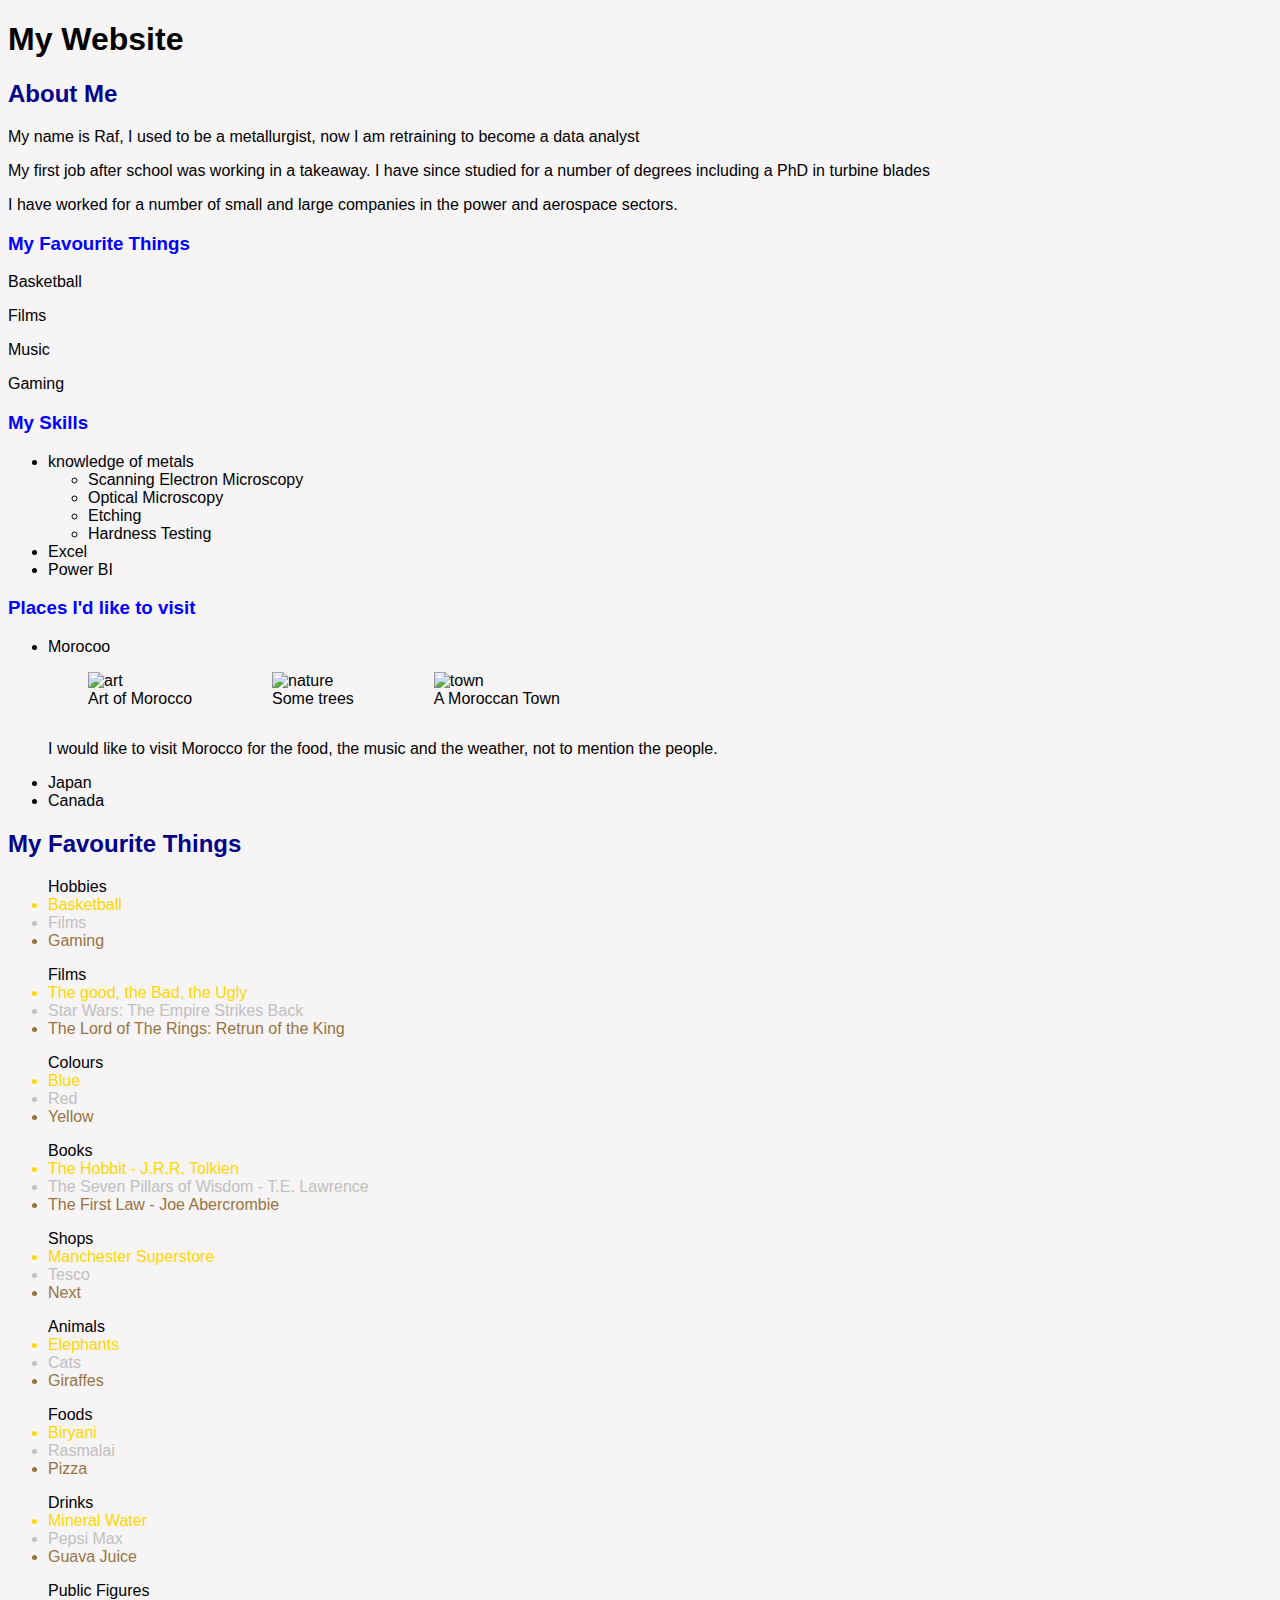
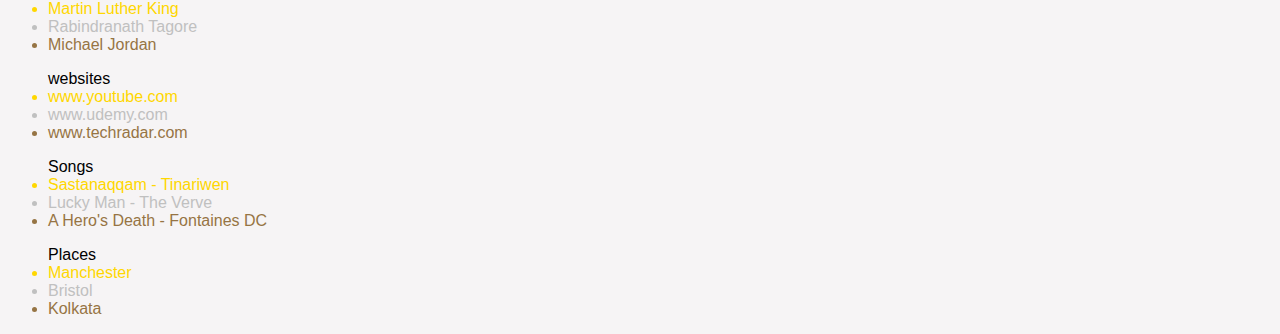
==== index.html @ 229d853c "scrape example" ====
<!DOCTYPE html>
<html lang="en">
<head>
    <meta charset="UTF-8">
    <meta name="viewport" content="width=device-width, initial-scale=1.0">
    <link rel="stylesheet" href="mystyle.css">
    <title>Raf's Website</title>
</head>
<body>
    <main>
            <h1>My Website</h1>
            <h2>About Me</h2>
        <p>My name is Raf, I used to be a metallurgist, now I am retraining to become a data analyst</p>
        <p>My first job after school was working in a takeaway.  I have since studied for a number of degrees including a PhD in turbine blades</p>
        <p>I have worked for a number of small and large companies in the power and aerospace sectors. </p>
        <h3>My Favourite Things</h3>
        <p>Basketball</p>
        <p>Films</p>
        <p>Music</p>
        <p>Gaming</p>
        <h3>My Skills</h3>
        <ul>
            <li>knowledge of metals</li>
                <ul>
                    <li>Scanning Electron Microscopy</li>
                    <li>Optical Microscopy</li>
                    <li>Etching</li>
                    <li>Hardness Testing</li>
                </ul>
        <li>Excel</li>
        <li>Power BI</li>
        </ul>
        <h3>Places I'd like to visit</h3>
        <ul>
            <li>Morocoo</li>
            <div class="Moroccan_Pics">
                <figure>
                    <img src="./images/Art_of_Morocco.jpg" height="100" alt="art">
                    <figcaption>Art of Morocco</figcaption>
                </figure>
                <figure>
                    <img src="./images/Morocco_Maroc_-_Marrakech_-_Riad_Houdou_-_Photo_Image_Photography_(9127806966).jpg" height="100" alt="nature">
                    <figcaption>Some trees</figcaption>
                </figure>
                <figure>
                    <img src="./images/town.jpg" height="100" alt="town">
                    <figcaption>A Moroccan Town</figcaption>
                </figure>
            </div>
        <p>I would like to visit Morocco for the food, the music and the weather, not to mention the people.  </p>
            <li>Japan</li>
            <li>Canada</li>
        </ul>

    </main>

    <section class="Favourites">
        <h2>My Favourite Things</h2>
        <ul title="Hobbies">Hobbies
            <li>Basketball</li>
            <li>Films</li>
            <li>Gaming</li>
        </ul>

        <ul title="Films">Films
            <li>The good, the Bad, the Ugly</li>
            <li>Star Wars: The Empire Strikes Back</li>
            <li>The Lord of The Rings: Retrun of the King</li>
        </ul>

        <ul title="Colours">Colours
            <li>Blue</li>
            <li>Red</li>
            <li>Yellow</li>
        </ul>
        <ul title="Books">Books
            <li>The Hobbit - J.R.R. Tolkien</li>
            <li>The Seven Pillars of Wisdom - T.E. Lawrence</li>
            <li>The First Law - Joe Abercrombie</li>
        </ul>
        <ul title="Shops">Shops
            <li>Manchester Superstore</li>
            <li>Tesco</li>
            <li>Next</li>
        </ul>
        <ul title="Animals">Animals
            <li>Elephants</li>
            <li>Cats</li>
            <li>Giraffes</li>
        </ul>
        <ul title="Foods">Foods
            <li>Biryani</li>
            <li>Rasmalai</li>
            <li>Pizza</li>
        </ul>
        <ul title="Drinks">Drinks
            <li>Mineral Water</li>
            <li>Pepsi Max</li>
            <li>Guava Juice</li>
        </ul>
        <ul title="Public Figures">Public Figures
            <li>Martin Luther King</li>
            <li>Rabindranath Tagore</li>
            <li>Michael Jordan </li>
        </ul>
        <ul title="websites">websites
            <li>www.youtube.com</li>
            <li>www.udemy.com</li>
            <li>www.techradar.com</li>
        </ul>
        <ul title="Songs">Songs
            <li>Sastanaqqam - Tinariwen</li>
            <li>Lucky Man - The Verve</li>
            <li> A Hero's Death - Fontaines DC</li>
        </ul>
        <ul title="Places">Places
            <li>Manchester</li>
            <li>Bristol</li>
            <li>Kolkata</li>
        </ul>
    </section>
    
    
</body>
</html>
---- mystyle.css ----
body {
    font-family: Arial, Helvetica, sans-serif;
    background-color: rgb(246, 244, 245);
}

h2 {
    color: darkblue;
   
}

h3 {
    color: blue;
   
}


.myunderline {text-decoration: underline;
}

.Favourites ul > li:nth-child(1) {
    color: gold;
}

.Favourites ul > li:nth-child(2) {
    color: silver;
}

.Favourites ul > li:nth-child(3) {
    color: rgb(150,116,68);
}

.Moroccan_Pics {
    display: flex;
    
}
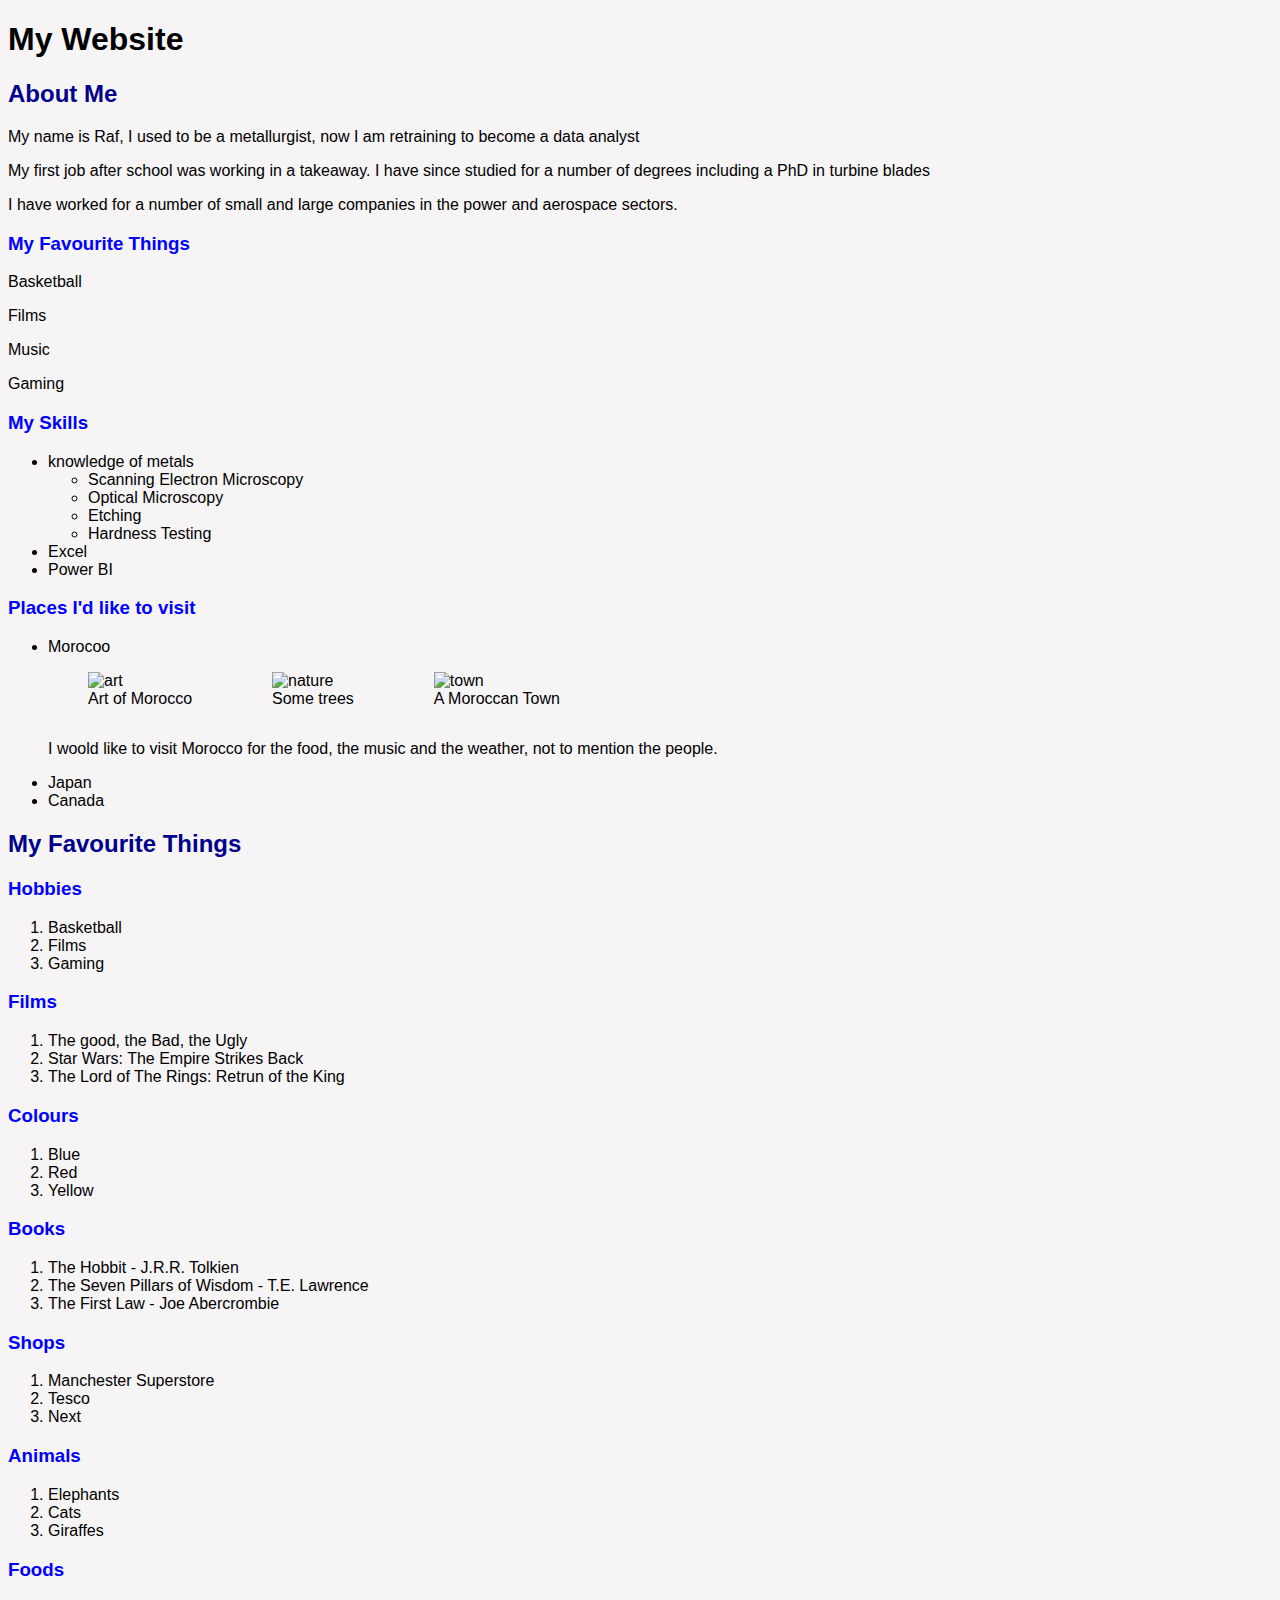
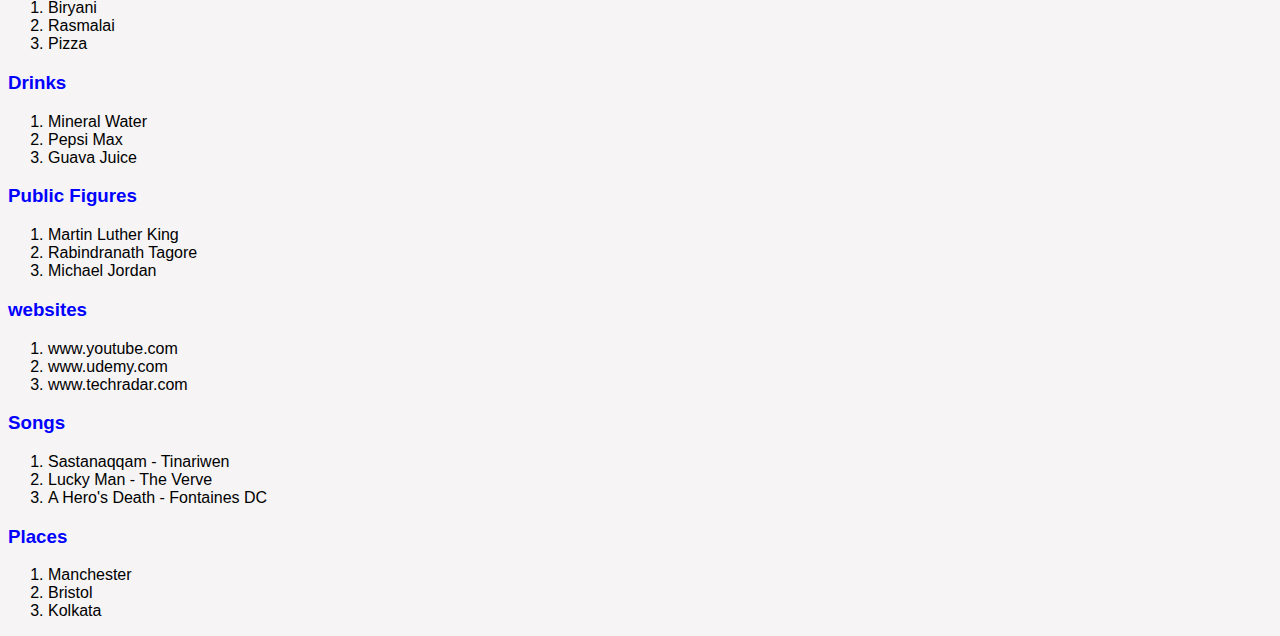
==== commit 954a1d4e: "local working" ====
--- a/index.html
+++ b/index.html
@@ -47,77 +47,87 @@
                     <figcaption>A Moroccan Town</figcaption>
                 </figure>
             </div>
-        <p>I would like to visit Morocco for the food, the music and the weather, not to mention the people.  </p>
+        <p>I woold like to visit Morocco for the food, the music and the weather, not to mention the people.  </p>
             <li>Japan</li>
             <li>Canada</li>
         </ul>
 
     </main>
 
-    <section class="Favourites">
+    <section class="favourites">
         <h2>My Favourite Things</h2>
-        <ul title="Hobbies">Hobbies
+        <h3 class='favourites'>Hobbies</h3>
+        <ol title="Hobbies">
             <li>Basketball</li>
             <li>Films</li>
             <li>Gaming</li>
-        </ul>
-
-        <ul title="Films">Films
+        </ol>
+        <h3 class='favourites'>Films</h3>
+        <ol title="Films">
             <li>The good, the Bad, the Ugly</li>
             <li>Star Wars: The Empire Strikes Back</li>
             <li>The Lord of The Rings: Retrun of the King</li>
-        </ul>
-
-        <ul title="Colours">Colours
+        </ol>
+        <h3 class='favourites'>Colours</h3>
+        <ol title="Colours">
             <li>Blue</li>
             <li>Red</li>
             <li>Yellow</li>
-        </ul>
-        <ul title="Books">Books
+        </ol>
+        <h3 class='favourites'>Books</h3>
+        <ol title="Books">
             <li>The Hobbit - J.R.R. Tolkien</li>
             <li>The Seven Pillars of Wisdom - T.E. Lawrence</li>
             <li>The First Law - Joe Abercrombie</li>
-        </ul>
-        <ul title="Shops">Shops
+        </ol>
+        <h3 class='favourites'>Shops</h3>
+        <ol title="Shops">
             <li>Manchester Superstore</li>
             <li>Tesco</li>
             <li>Next</li>
-        </ul>
-        <ul title="Animals">Animals
+        </ol>
+        <h3 class='favourites'>Animals</h3>
+        <ol title="Animals">
             <li>Elephants</li>
             <li>Cats</li>
             <li>Giraffes</li>
-        </ul>
-        <ul title="Foods">Foods
+        </ol>
+        <h3 class='favourites'>Foods</h3>
+        <ol title="Foods">
             <li>Biryani</li>
             <li>Rasmalai</li>
             <li>Pizza</li>
-        </ul>
-        <ul title="Drinks">Drinks
+        </ol>
+        <h3 class='favourites'>Drinks</h3>
+        <ol title="Drinks">
             <li>Mineral Water</li>
             <li>Pepsi Max</li>
             <li>Guava Juice</li>
-        </ul>
-        <ul title="Public Figures">Public Figures
+        </ol>
+        <h3 class='favourites'>Public Figures</h3>
+        <ol title="Public Figures">
             <li>Martin Luther King</li>
             <li>Rabindranath Tagore</li>
             <li>Michael Jordan </li>
-        </ul>
-        <ul title="websites">websites
+        </ol>
+        <h3 class='favourites'>websites</h3>
+        <ol title="websites">
             <li>www.youtube.com</li>
             <li>www.udemy.com</li>
             <li>www.techradar.com</li>
-        </ul>
-        <ul title="Songs">Songs
+        </ol>
+        <h3 class='favourites'>Songs</h3>
+        <ol title="Songs">
             <li>Sastanaqqam - Tinariwen</li>
             <li>Lucky Man - The Verve</li>
             <li> A Hero's Death - Fontaines DC</li>
-        </ul>
-        <ul title="Places">Places
+        </ol>
+        <h3 class='favourites'>Places</h3>
+        <ol title="Places">
             <li>Manchester</li>
             <li>Bristol</li>
             <li>Kolkata</li>
-        </ul>
+        </ol>
     </section>
     
     
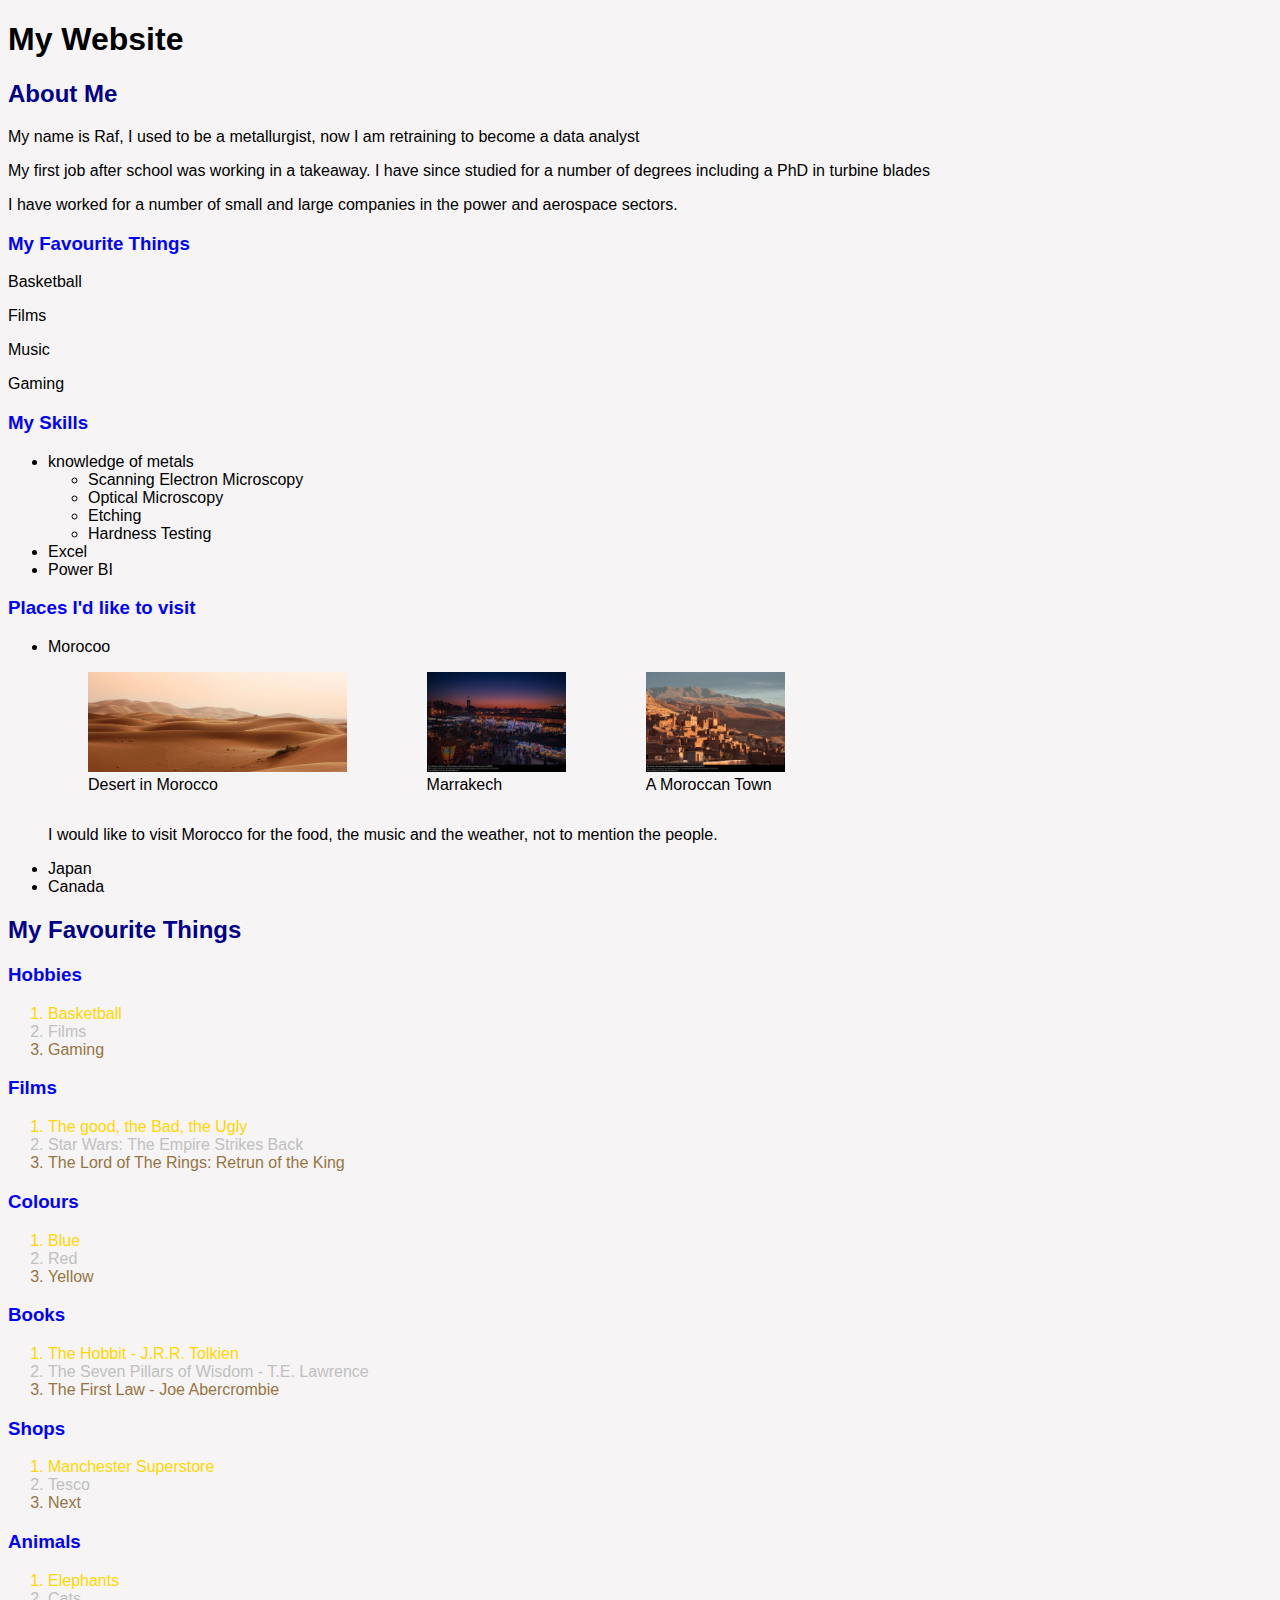
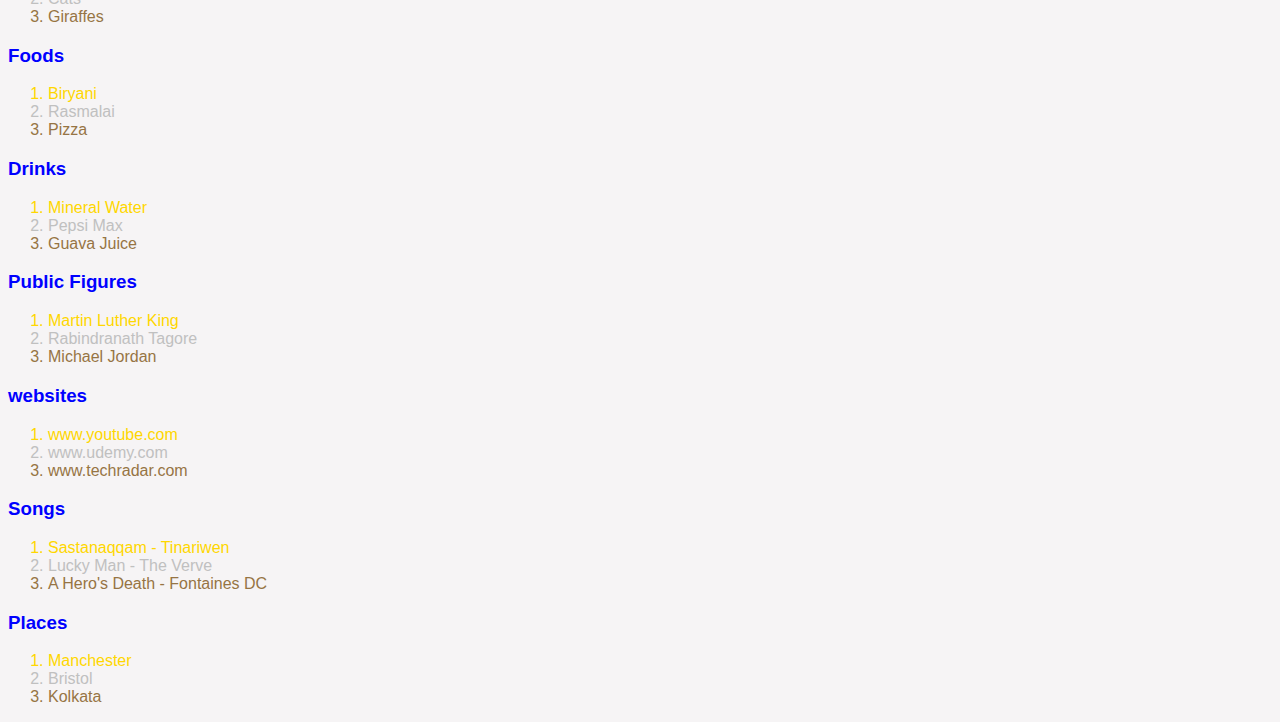
==== commit 70aa7a42: "images added from pixabay" ====
--- a/index.html
+++ b/index.html
@@ -35,19 +35,19 @@
             <li>Morocoo</li>
             <div class="Moroccan_Pics">
                 <figure>
-                    <img src="./images/Art_of_Morocco.jpg" height="100" alt="art">
-                    <figcaption>Art of Morocco</figcaption>
+                    <img src="./images/desert.jpg" height="100" alt="art">
+                    <figcaption>Desert in Morocco</figcaption>
                 </figure>
                 <figure>
-                    <img src="./images/Morocco_Maroc_-_Marrakech_-_Riad_Houdou_-_Photo_Image_Photography_(9127806966).jpg" height="100" alt="nature">
-                    <figcaption>Some trees</figcaption>
+                    <img src="./images/marrakech.png" height="100" alt="nature">
+                    <figcaption>Marrakech</figcaption>
                 </figure>
                 <figure>
-                    <img src="./images/town.jpg" height="100" alt="town">
+                    <img src="./images/Town.png" height="100" alt="town">
                     <figcaption>A Moroccan Town</figcaption>
                 </figure>
             </div>
-        <p>I woold like to visit Morocco for the food, the music and the weather, not to mention the people.  </p>
+        <p>I would like to visit Morocco for the food, the music and the weather, not to mention the people.  </p>
             <li>Japan</li>
             <li>Canada</li>
         </ul>
--- a/mystyle.css
+++ b/mystyle.css
@@ -18,15 +18,15 @@
 .myunderline {text-decoration: underline;
 }
 
-.Favourites ul > li:nth-child(1) {
+.favourites ol > li:nth-child(1) {
     color: gold;
 }
 
-.Favourites ul > li:nth-child(2) {
+.favourites ol > li:nth-child(2) {
     color: silver;
 }
 
-.Favourites ul > li:nth-child(3) {
+.favourites ol > li:nth-child(3) {
     color: rgb(150,116,68);
 }
 
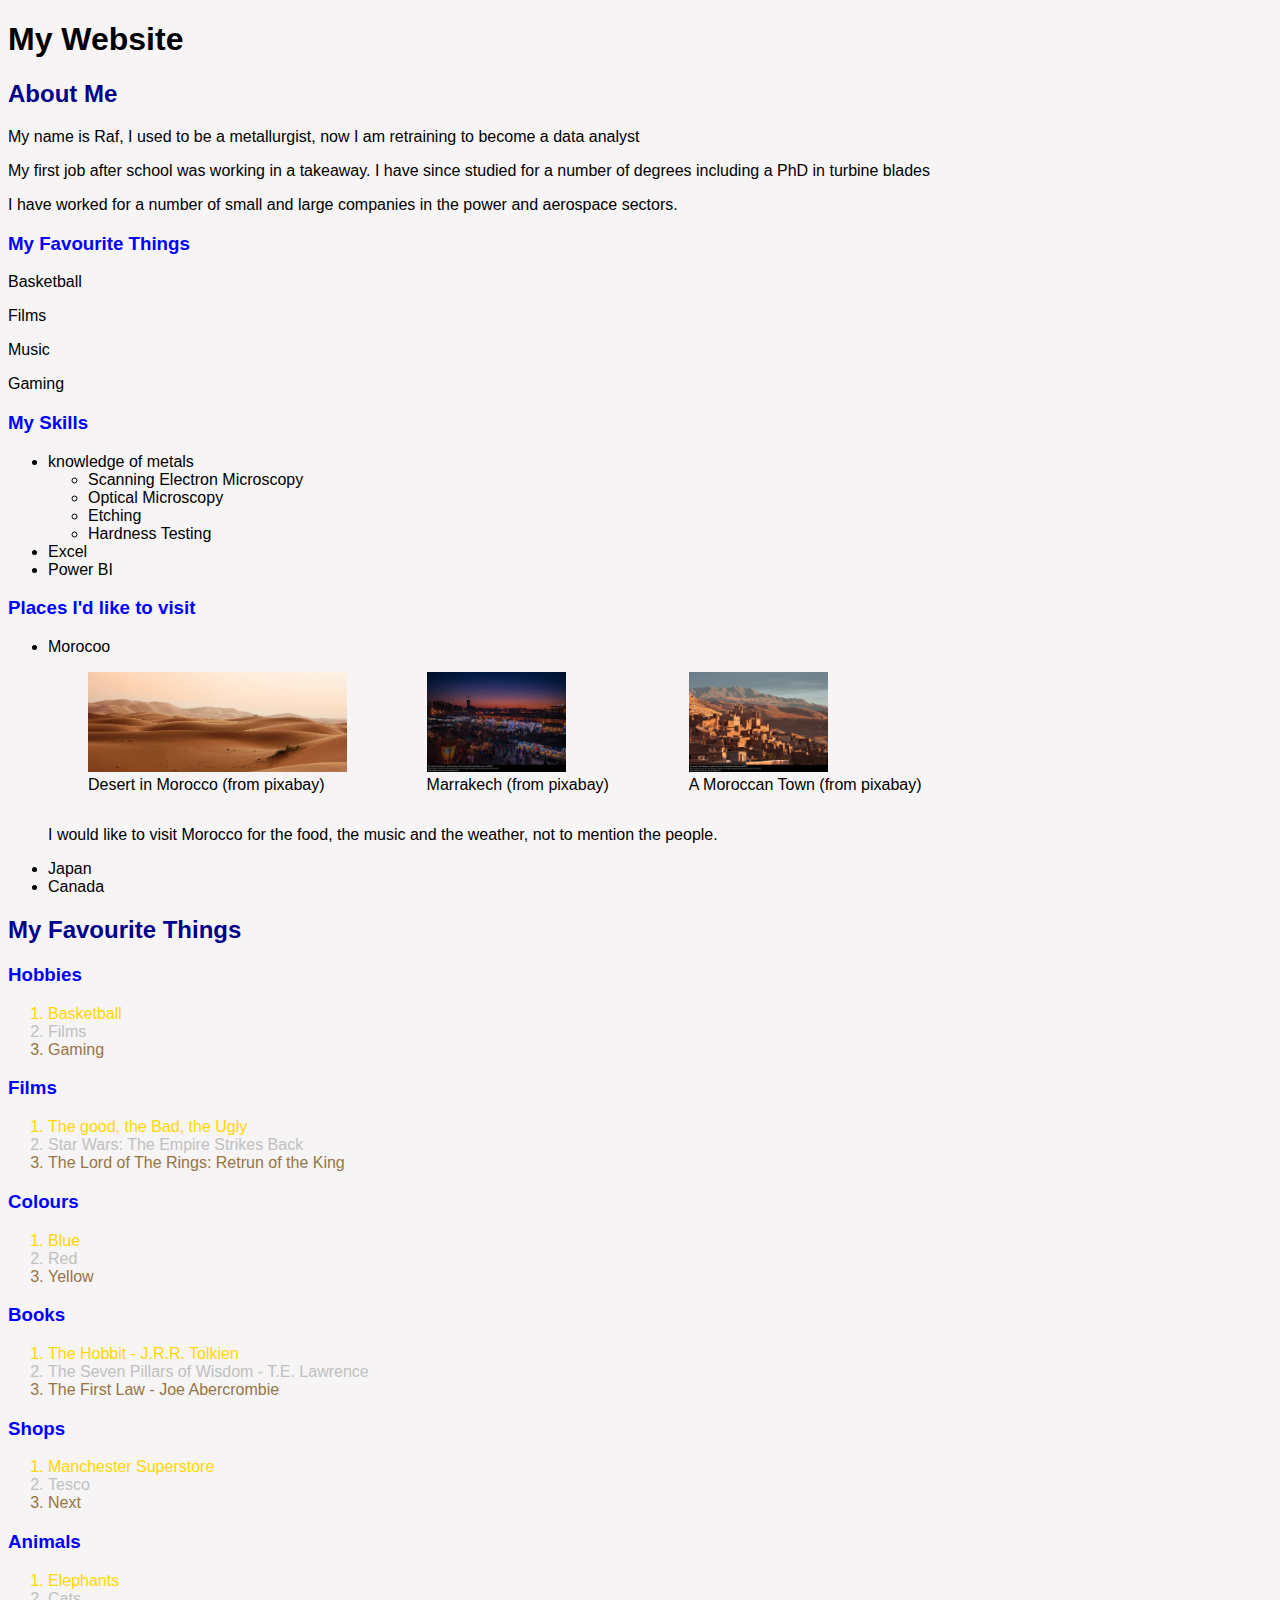
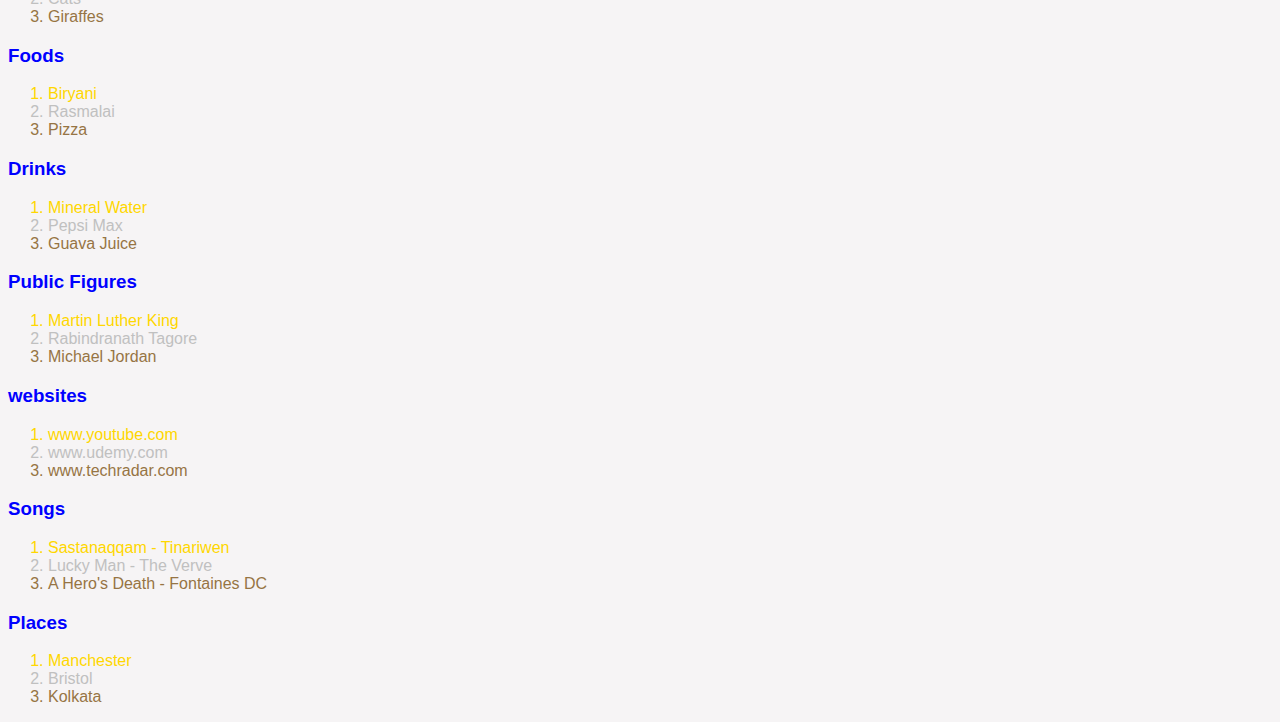
==== commit f51218df: "changes to survey" ====
--- a/index.html
+++ b/index.html
@@ -36,15 +36,15 @@
             <div class="Moroccan_Pics">
                 <figure>
                     <img src="./images/desert.jpg" height="100" alt="art">
-                    <figcaption>Desert in Morocco</figcaption>
+                    <figcaption>Desert in Morocco (from pixabay)</figcaption>
                 </figure>
                 <figure>
                     <img src="./images/marrakech.png" height="100" alt="nature">
-                    <figcaption>Marrakech</figcaption>
+                    <figcaption>Marrakech (from pixabay)</figcaption>
                 </figure>
                 <figure>
                     <img src="./images/Town.png" height="100" alt="town">
-                    <figcaption>A Moroccan Town</figcaption>
+                    <figcaption>A Moroccan Town (from pixabay)</figcaption>
                 </figure>
             </div>
         <p>I would like to visit Morocco for the food, the music and the weather, not to mention the people.  </p>
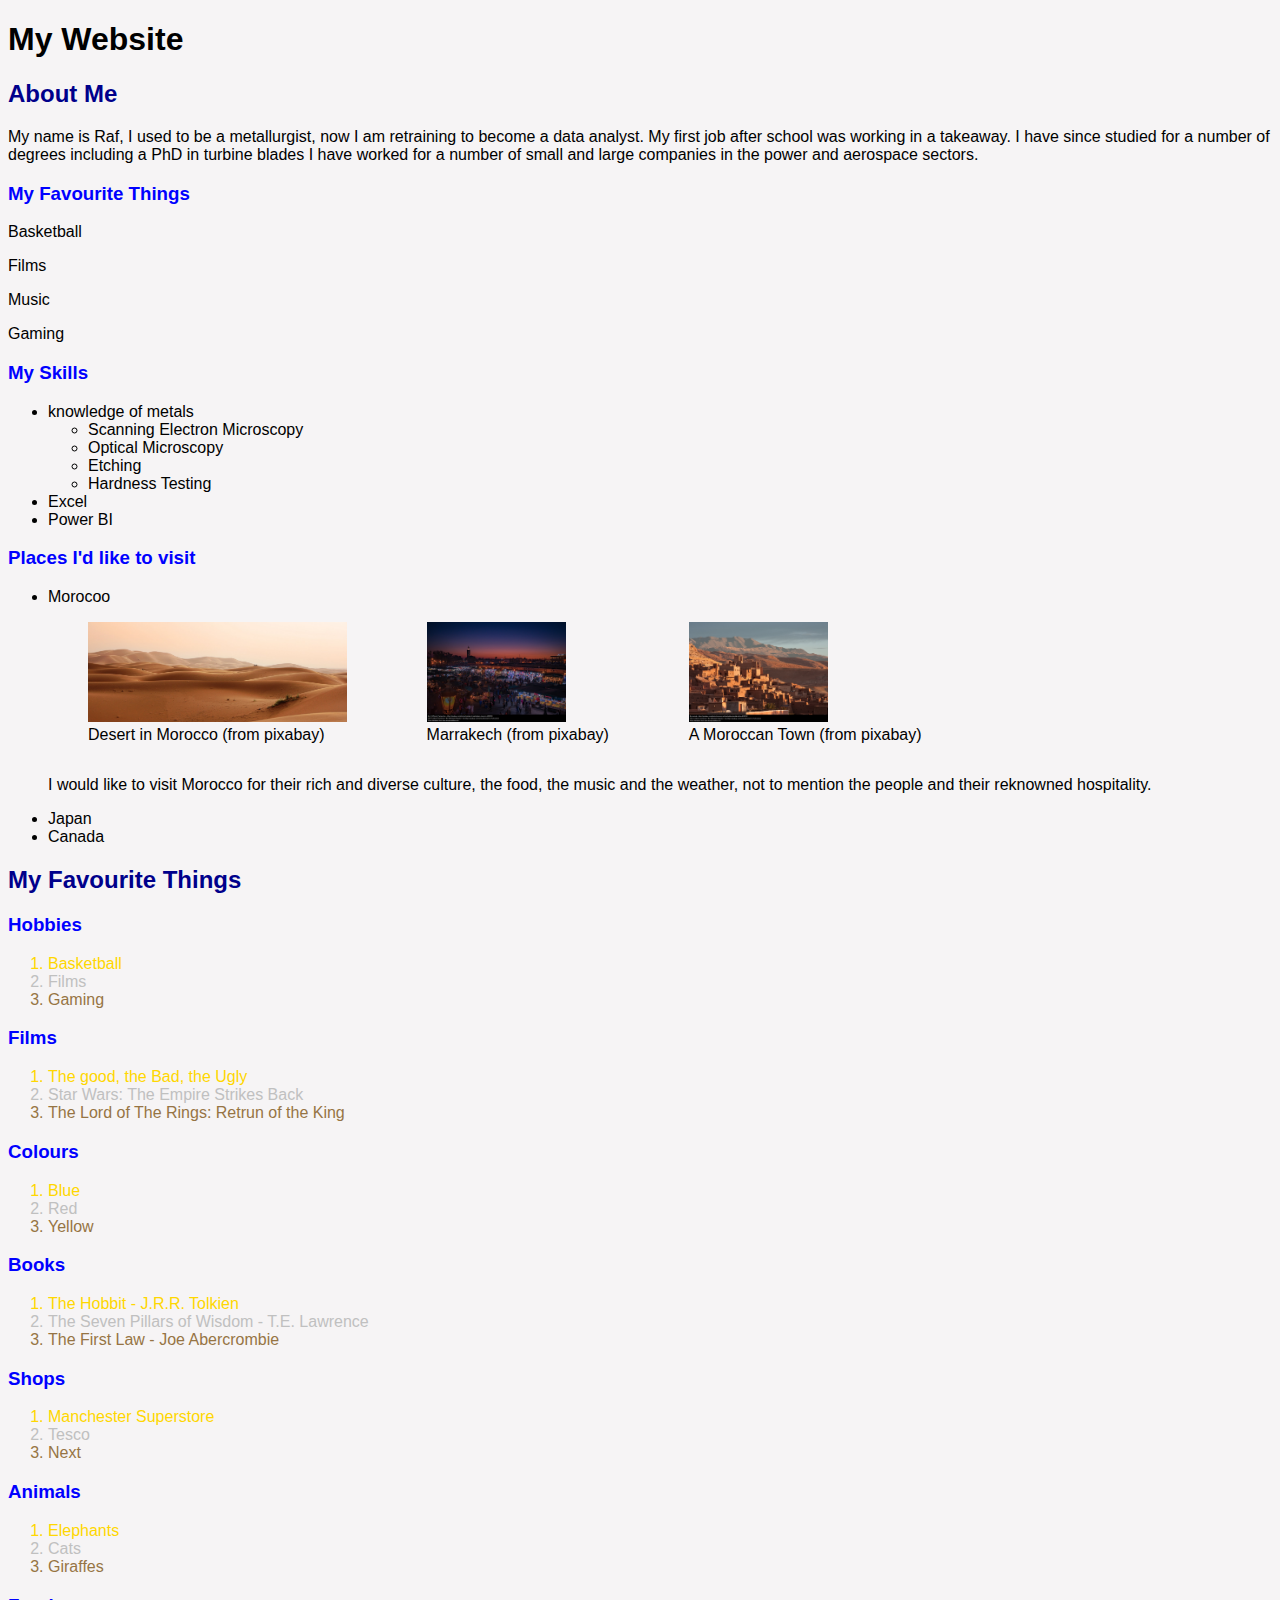
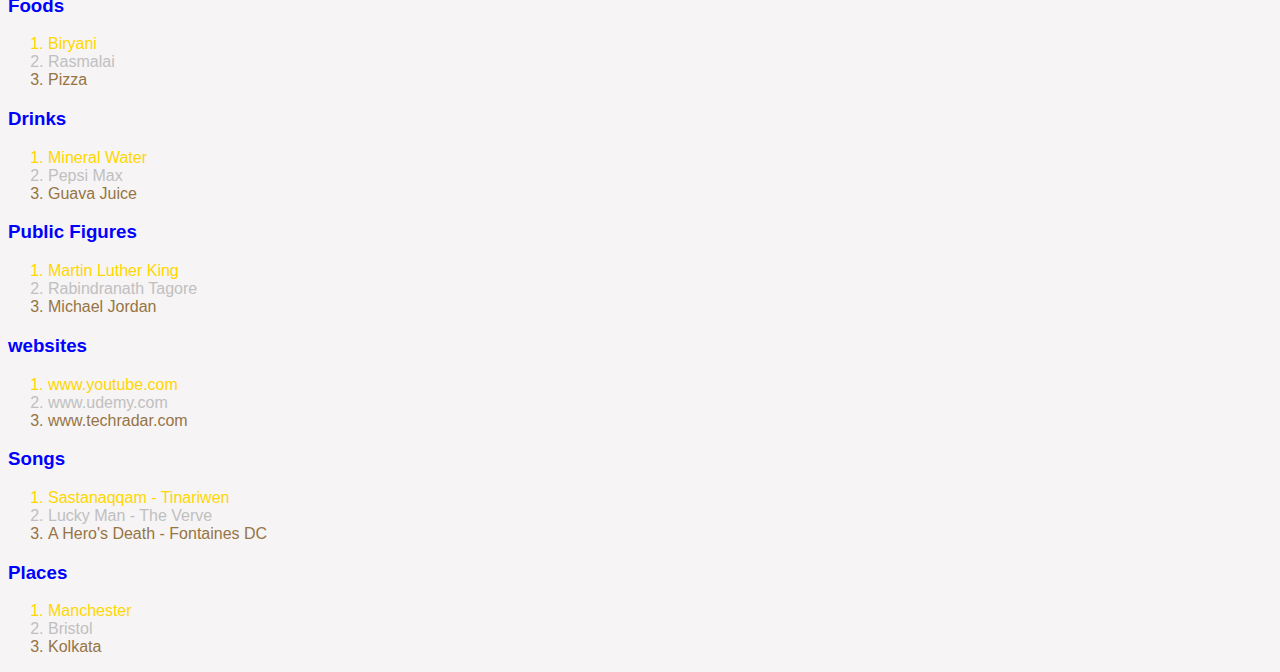
==== commit db191501: "nearly complete" ====
--- a/index.html
+++ b/index.html
@@ -10,9 +10,10 @@
     <main>
             <h1>My Website</h1>
             <h2>About Me</h2>
-        <p>My name is Raf, I used to be a metallurgist, now I am retraining to become a data analyst</p>
-        <p>My first job after school was working in a takeaway.  I have since studied for a number of degrees including a PhD in turbine blades</p>
-        <p>I have worked for a number of small and large companies in the power and aerospace sectors. </p>
+        <p>My name is Raf, I used to be a metallurgist, now I am retraining to become a data analyst.  
+        My first job after school was working in a takeaway.  I have since studied for a number of degrees including a PhD in turbine blades
+        I have worked for a number of small and large companies in the power and aerospace sectors.
+        </p>
         <h3>My Favourite Things</h3>
         <p>Basketball</p>
         <p>Films</p>
@@ -47,7 +48,7 @@
                     <figcaption>A Moroccan Town (from pixabay)</figcaption>
                 </figure>
             </div>
-        <p>I would like to visit Morocco for the food, the music and the weather, not to mention the people.  </p>
+        <p>I would like to visit Morocco for their rich and diverse culture, the food, the music and the weather, not to mention the people and their reknowned hospitality.  </p>
             <li>Japan</li>
             <li>Canada</li>
         </ul>
--- a/mystyle.css
+++ b/mystyle.css
@@ -6,12 +6,10 @@
 
 h2 {
     color: darkblue;
-   
 }
 
 h3 {
     color: blue;
-   
 }
 
 
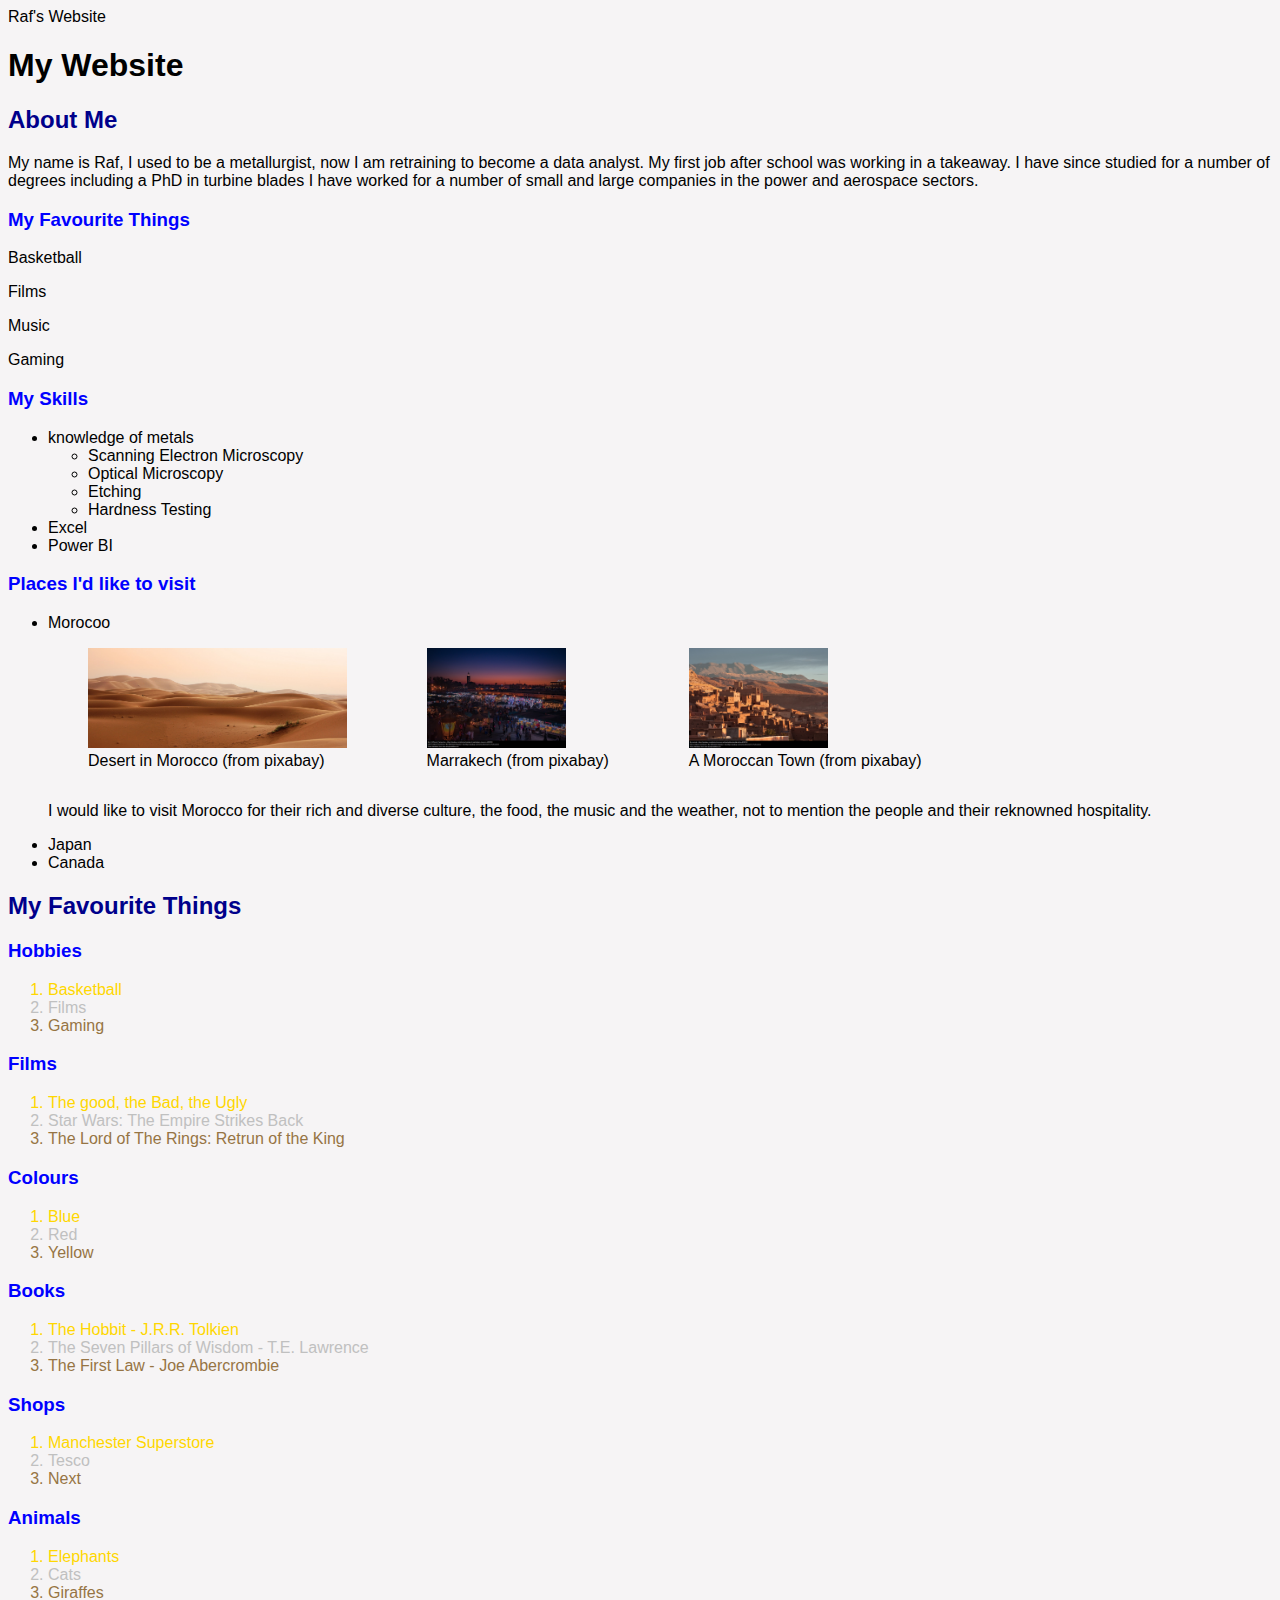
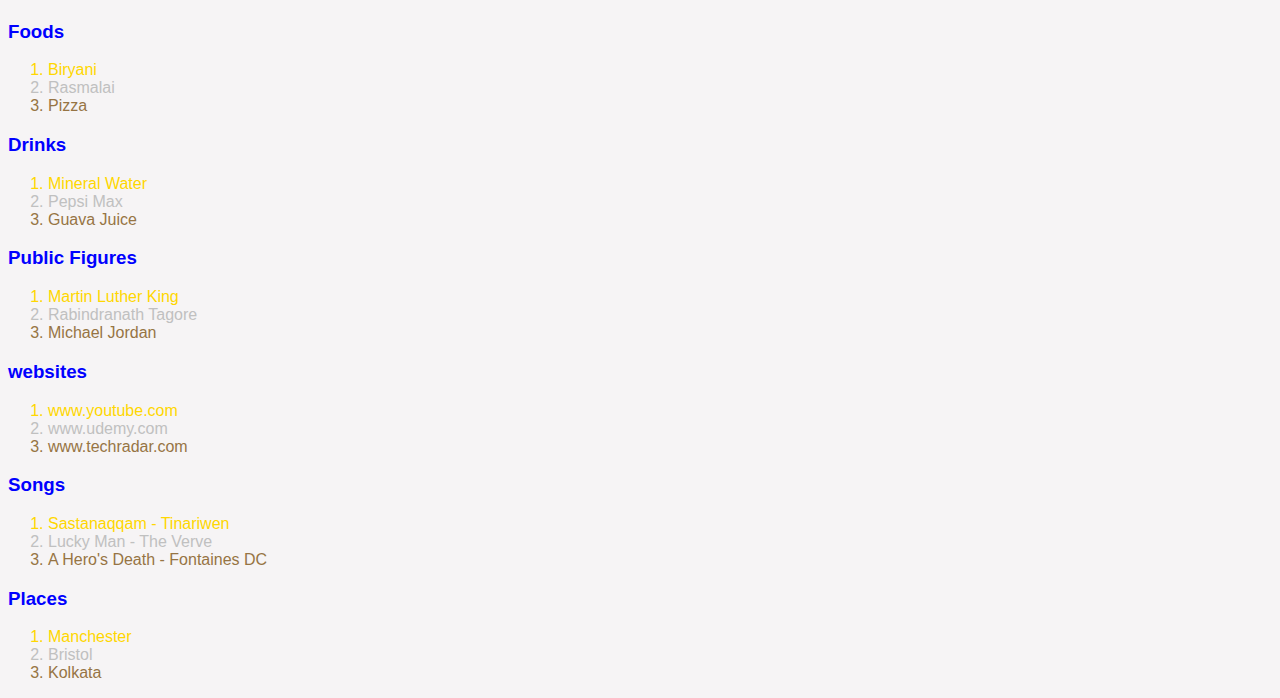
==== commit ad15f7f8: "found alternative method local" ====
--- a/index.html
+++ b/index.html
@@ -4,7 +4,7 @@
     <meta charset="UTF-8">
     <meta name="viewport" content="width=device-width, initial-scale=1.0">
     <link rel="stylesheet" href="mystyle.css">
-    <title>Raf's Website</title>
+    <id>Raf's Website</id>
 </head>
 <body>
     <main>
@@ -58,73 +58,73 @@
     <section class="favourites">
         <h2>My Favourite Things</h2>
         <h3 class='favourites'>Hobbies</h3>
-        <ol title="Hobbies">
+        <ol id="hobbies">
             <li>Basketball</li>
             <li>Films</li>
             <li>Gaming</li>
         </ol>
         <h3 class='favourites'>Films</h3>
-        <ol title="Films">
+        <ol id="Films">
             <li>The good, the Bad, the Ugly</li>
             <li>Star Wars: The Empire Strikes Back</li>
             <li>The Lord of The Rings: Retrun of the King</li>
         </ol>
         <h3 class='favourites'>Colours</h3>
-        <ol title="Colours">
+        <ol id="Colours">
             <li>Blue</li>
             <li>Red</li>
             <li>Yellow</li>
         </ol>
         <h3 class='favourites'>Books</h3>
-        <ol title="Books">
+        <ol id="Books">
             <li>The Hobbit - J.R.R. Tolkien</li>
             <li>The Seven Pillars of Wisdom - T.E. Lawrence</li>
             <li>The First Law - Joe Abercrombie</li>
         </ol>
         <h3 class='favourites'>Shops</h3>
-        <ol title="Shops">
+        <ol id="Shops">
             <li>Manchester Superstore</li>
             <li>Tesco</li>
             <li>Next</li>
         </ol>
         <h3 class='favourites'>Animals</h3>
-        <ol title="Animals">
+        <ol id="Animals">
             <li>Elephants</li>
             <li>Cats</li>
             <li>Giraffes</li>
         </ol>
         <h3 class='favourites'>Foods</h3>
-        <ol title="Foods">
+        <ol id="Foods">
             <li>Biryani</li>
             <li>Rasmalai</li>
             <li>Pizza</li>
         </ol>
         <h3 class='favourites'>Drinks</h3>
-        <ol title="Drinks">
+        <ol id="Drinks">
             <li>Mineral Water</li>
             <li>Pepsi Max</li>
             <li>Guava Juice</li>
         </ol>
         <h3 class='favourites'>Public Figures</h3>
-        <ol title="Public Figures">
+        <ol id="Public Figures">
             <li>Martin Luther King</li>
             <li>Rabindranath Tagore</li>
             <li>Michael Jordan </li>
         </ol>
         <h3 class='favourites'>websites</h3>
-        <ol title="websites">
+        <ol id="websites">
             <li>www.youtube.com</li>
             <li>www.udemy.com</li>
             <li>www.techradar.com</li>
         </ol>
         <h3 class='favourites'>Songs</h3>
-        <ol title="Songs">
+        <ol id="Songs">
             <li>Sastanaqqam - Tinariwen</li>
             <li>Lucky Man - The Verve</li>
             <li> A Hero's Death - Fontaines DC</li>
         </ol>
         <h3 class='favourites'>Places</h3>
-        <ol title="Places">
+        <ol id="Places">
             <li>Manchester</li>
             <li>Bristol</li>
             <li>Kolkata</li>
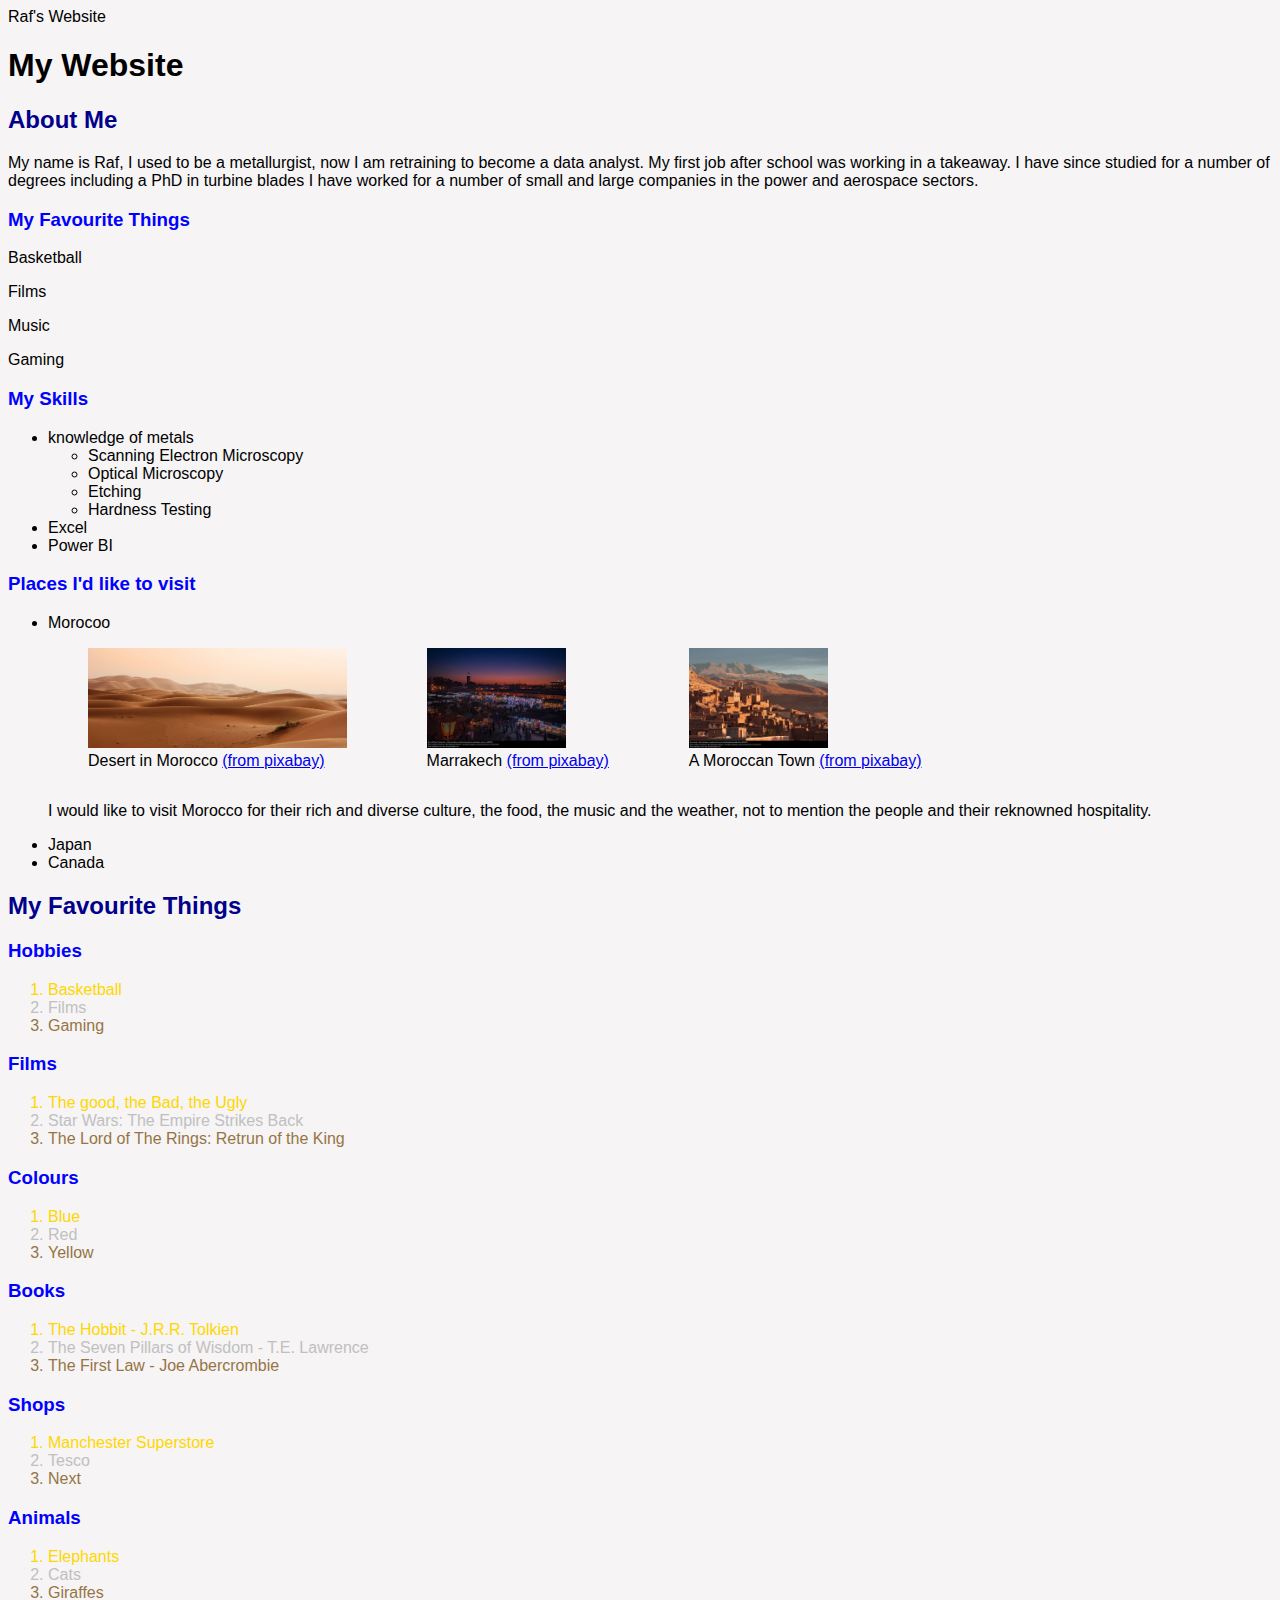
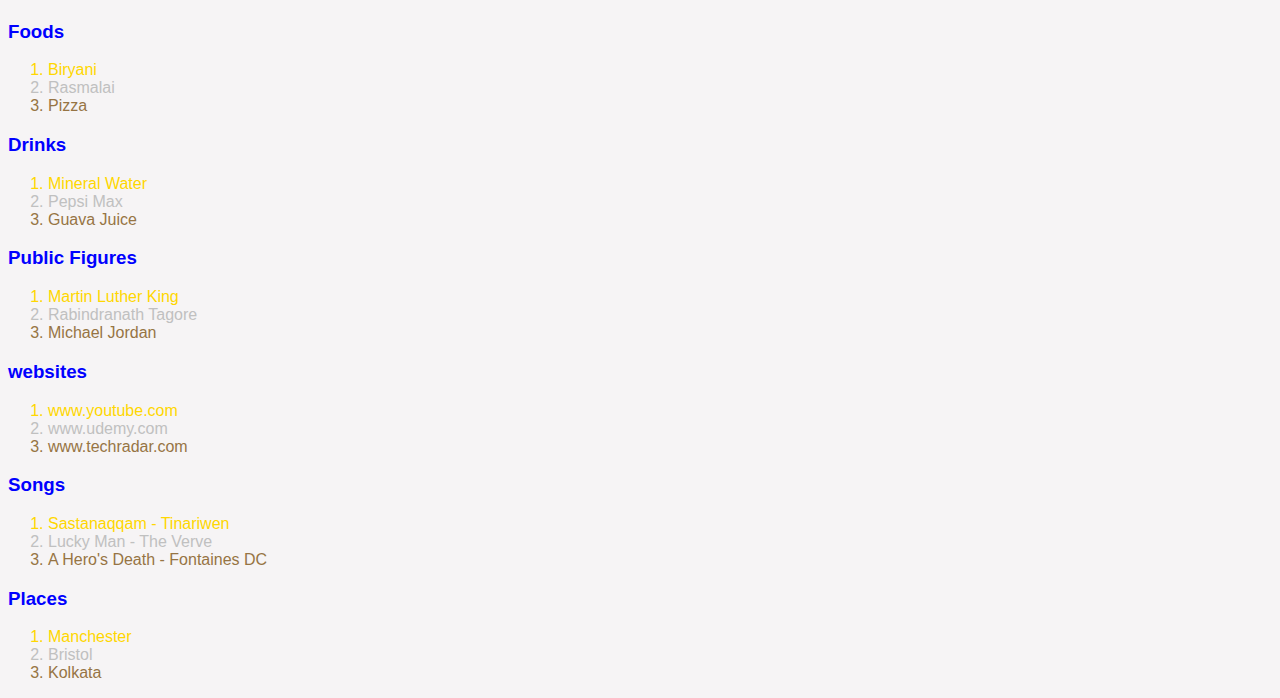
==== commit ffc74983: "finishing touches sat am" ====
--- a/index.html
+++ b/index.html
@@ -37,15 +37,15 @@
             <div class="Moroccan_Pics">
                 <figure>
                     <img src="./images/desert.jpg" height="100" alt="art">
-                    <figcaption>Desert in Morocco (from pixabay)</figcaption>
+                    <figcaption>Desert in Morocco <a href="https://pixabay.com/">(from pixabay)</a> </figcaption>
                 </figure>
                 <figure>
                     <img src="./images/marrakech.png" height="100" alt="nature">
-                    <figcaption>Marrakech (from pixabay)</figcaption>
+                    <figcaption>Marrakech  <a href="https://pixabay.com/">(from pixabay)</a></figcaption>
                 </figure>
                 <figure>
                     <img src="./images/Town.png" height="100" alt="town">
-                    <figcaption>A Moroccan Town (from pixabay)</figcaption>
+                    <figcaption>A Moroccan Town  <a href="https://pixabay.com/">(from pixabay)</a></figcaption>
                 </figure>
             </div>
         <p>I would like to visit Morocco for their rich and diverse culture, the food, the music and the weather, not to mention the people and their reknowned hospitality.  </p>
@@ -64,49 +64,49 @@
             <li>Gaming</li>
         </ol>
         <h3 class='favourites'>Films</h3>
-        <ol id="Films">
+        <ol id="films">
             <li>The good, the Bad, the Ugly</li>
             <li>Star Wars: The Empire Strikes Back</li>
             <li>The Lord of The Rings: Retrun of the King</li>
         </ol>
         <h3 class='favourites'>Colours</h3>
-        <ol id="Colours">
+        <ol id="colours">
             <li>Blue</li>
             <li>Red</li>
             <li>Yellow</li>
         </ol>
         <h3 class='favourites'>Books</h3>
-        <ol id="Books">
+        <ol id="books">
             <li>The Hobbit - J.R.R. Tolkien</li>
             <li>The Seven Pillars of Wisdom - T.E. Lawrence</li>
             <li>The First Law - Joe Abercrombie</li>
         </ol>
         <h3 class='favourites'>Shops</h3>
-        <ol id="Shops">
+        <ol id="shops">
             <li>Manchester Superstore</li>
             <li>Tesco</li>
             <li>Next</li>
         </ol>
         <h3 class='favourites'>Animals</h3>
-        <ol id="Animals">
+        <ol id="animals">
             <li>Elephants</li>
             <li>Cats</li>
             <li>Giraffes</li>
         </ol>
         <h3 class='favourites'>Foods</h3>
-        <ol id="Foods">
+        <ol id="foods">
             <li>Biryani</li>
             <li>Rasmalai</li>
             <li>Pizza</li>
         </ol>
         <h3 class='favourites'>Drinks</h3>
-        <ol id="Drinks">
+        <ol id="drinks">
             <li>Mineral Water</li>
             <li>Pepsi Max</li>
             <li>Guava Juice</li>
         </ol>
         <h3 class='favourites'>Public Figures</h3>
-        <ol id="Public Figures">
+        <ol id="public figures">
             <li>Martin Luther King</li>
             <li>Rabindranath Tagore</li>
             <li>Michael Jordan </li>
@@ -118,13 +118,13 @@
             <li>www.techradar.com</li>
         </ol>
         <h3 class='favourites'>Songs</h3>
-        <ol id="Songs">
+        <ol id="songs">
             <li>Sastanaqqam - Tinariwen</li>
             <li>Lucky Man - The Verve</li>
             <li> A Hero's Death - Fontaines DC</li>
         </ol>
         <h3 class='favourites'>Places</h3>
-        <ol id="Places">
+        <ol id="places">
             <li>Manchester</li>
             <li>Bristol</li>
             <li>Kolkata</li>
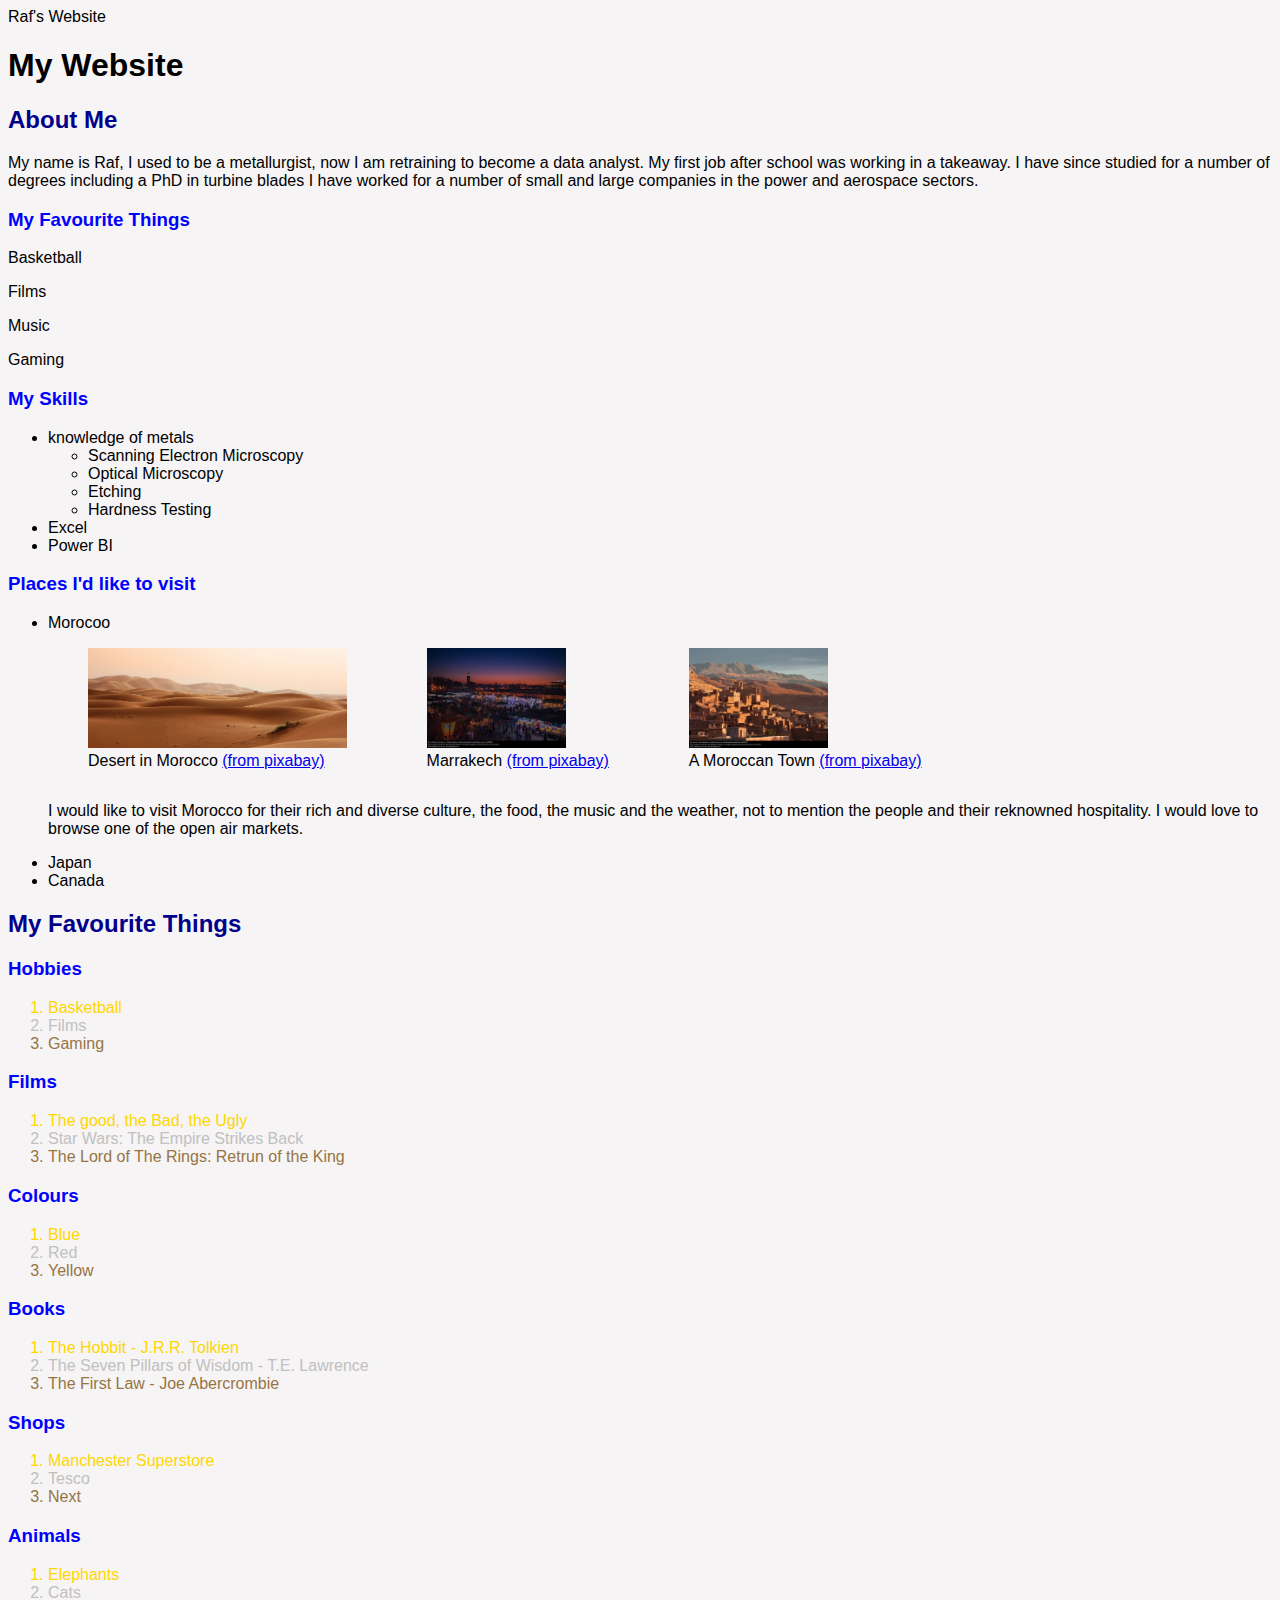
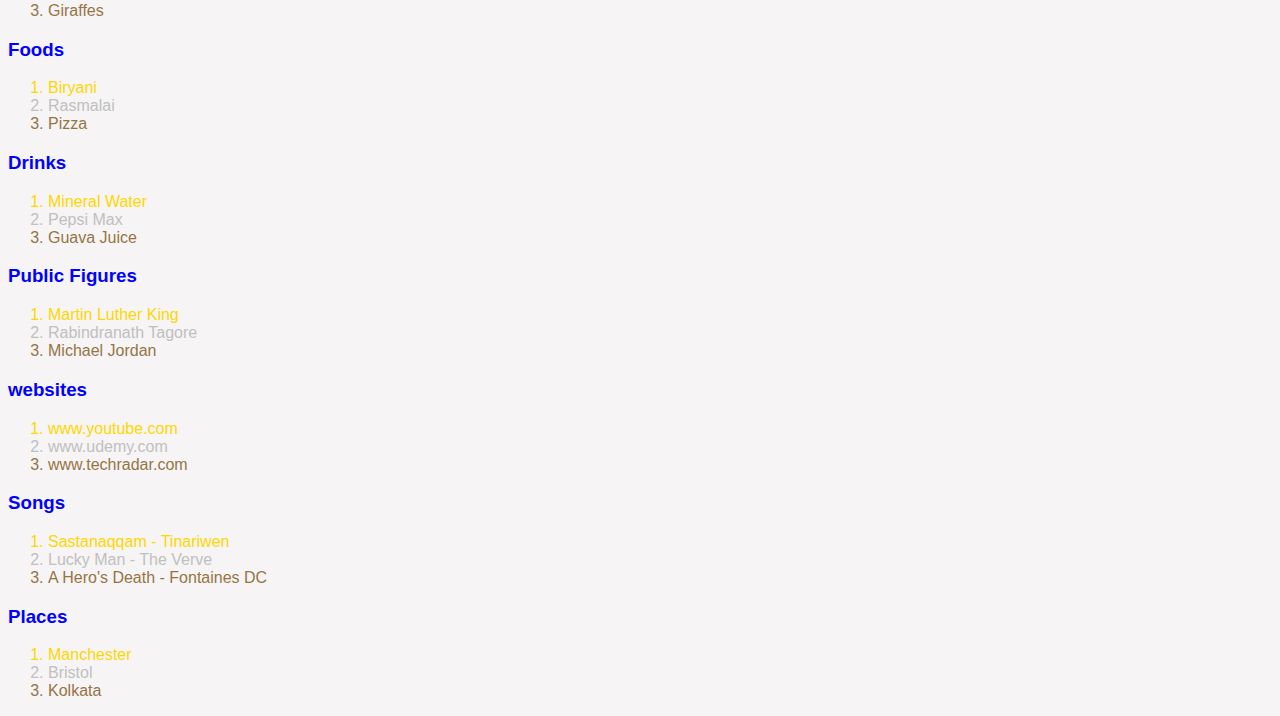
==== commit 91a72320: "final" ====
--- a/index.html
+++ b/index.html
@@ -48,7 +48,8 @@
                     <figcaption>A Moroccan Town  <a href="https://pixabay.com/">(from pixabay)</a></figcaption>
                 </figure>
             </div>
-        <p>I would like to visit Morocco for their rich and diverse culture, the food, the music and the weather, not to mention the people and their reknowned hospitality.  </p>
+        <p>I would like to visit Morocco for their rich and diverse culture, the food, the music and the weather, not to mention the people and their reknowned hospitality. 
+            I would love to browse one of the open air markets. </p>
             <li>Japan</li>
             <li>Canada</li>
         </ul>
